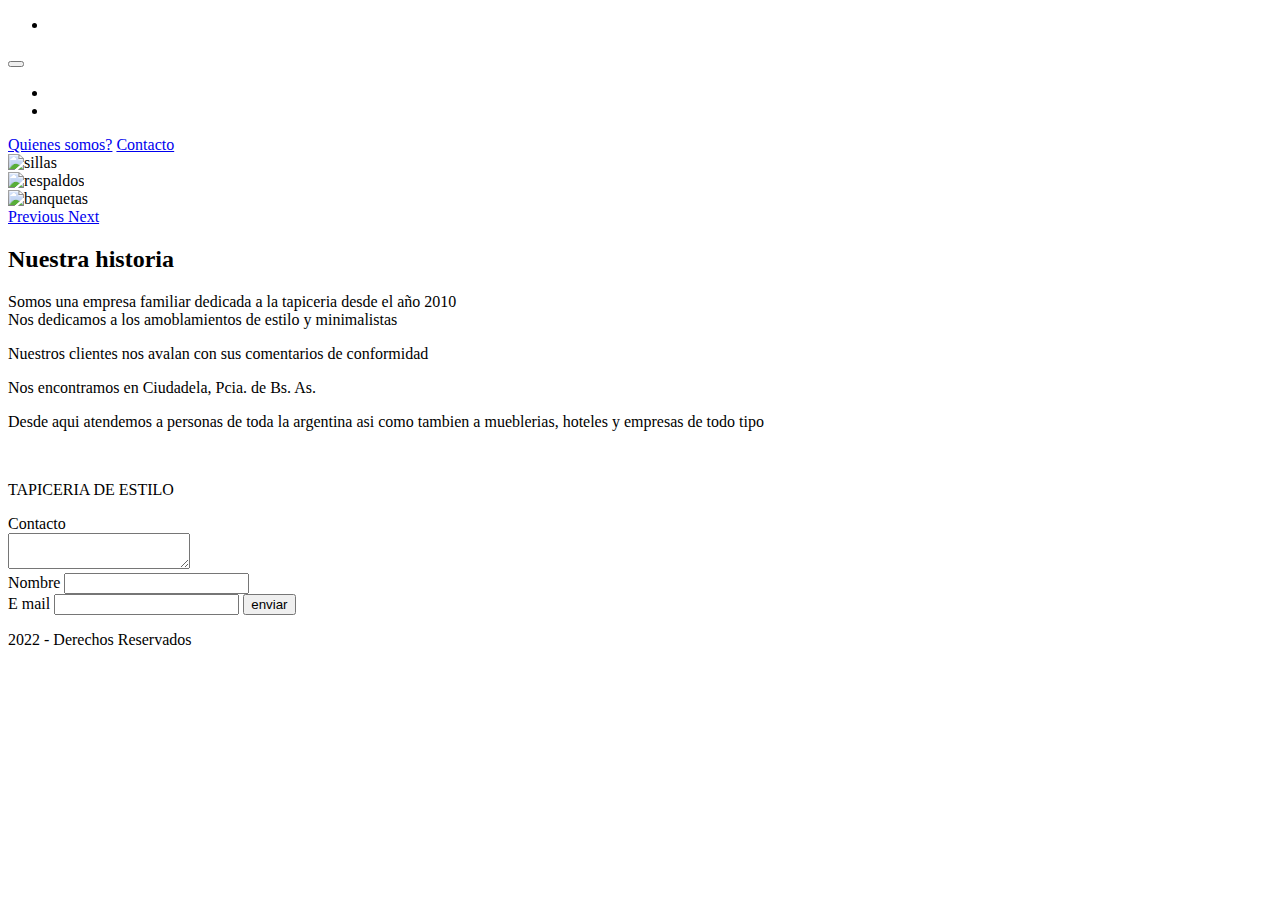
==== src/main/resources/templates/carrito/carrito.html @ 559f1bd8 "dia 7/11" ====
<!DOCTYPE html>
<html lang="en"
xmlns:th="http://www.thymeleaf.org"
xmlns:layout="http://www.ultraq.net.nz/thymeleaf/layout">
<head th:fragment="head">
    <meta charset="UTF-8">
    <meta name="viewport" content="width=device-width, initial-scale=1.0">
    <title>Tapiceria de Estilo</title>
    <link rel="shortcut icon" th:href="@{../LogoTapiceria.png}">
  
   
    <link th:href="@{https://cdn.jsdelivr.net/npm/bootstrap@5.0.0-beta1/dist/css/bootstrap.min.css}" rel="stylesheet" integrity="sha384-giJF6kkoqNQ00vy+HMDP7azOuL0xtbfIcaT9wjKHr8RbDVddVHyTfAAsrekwKmP1" crossorigin="anonymous">
    <script src="https://cdn.jsdelivr.net/npm/bootstrap@5.0.0-beta1/dist/js/bootstrap.bundle.min.js" integrity="sha384-ygbV9kiqUc6oa4msXn9868pTtWMgiQaeYH7/t7LECLbyPA2x65Kgf80OJFdroafW" crossorigin="anonymous"></script>
    <script src="https://cdn.jsdelivr.net/npm/@popperjs/core@2.5.4/dist/umd/popper.min.js" integrity="sha384-q2kxQ16AaE6UbzuKqyBE9/u/KzioAlnx2maXQHiDX9d4/zp8Ok3f+M7DPm+Ib6IU" crossorigin="anonymous"></script>
<script src="https://cdn.jsdelivr.net/npm/bootstrap@5.0.0-beta1/dist/js/bootstrap.min.js" integrity="sha384-pQQkAEnwaBkjpqZ8RU1fF1AKtTcHJwFl3pblpTlHXybJjHpMYo79HY3hIi4NKxyj" crossorigin="anonymous"></script>

<link rel="stylesheet" th:href="@{https://necolas.github.io/normalize.css/8.0.1/normalize.css}">
    <link rel="stylesheet" th:href="@{../styles.css}">
<link th:href="@{https://cdn.jsdelivr.net/npm/bootstrap@5.0.2/dist/css/bootstrap.min.css}" rel="stylesheet" integrity="sha384-EVSTQN3/azprG1Anm3QDgpJLIm9Nao0Yz1ztcQTwFspd3yD65VohhpuuCOmLASjC" crossorigin="anonymous">
 <link rel="stylesheet" th:href="@{https://cdn.jsdelivr.net/npm/bootstrap-icons@1.8.1/font/bootstrap-icons.css}">
</head>


<body>
<header>

    <nav class="navbar navbar-expand-lg ">
        <div class="container-fluid ">
            <ul class="navbar-nav mb-2 mb-lg-0 ">
             <!--  <li class="nav-item item-info">
                <p><img src="" alt=""></p>             
              </li> -->
              <li class="nav-item  item-info">
                <p><img src="MiniLogo.png" alt=""></p>             
              </li>
            </ul>
            
            
            <button class="navbar-toggler navbar-light btn-info" type="button" data-bs-toggle="collapse" data-bs-target="#navbarNav" aria-controls="navbarNav" aria-expanded="false" aria-label="Toggle navigation">
          <span class="bi bi-grip-vertical"></span>
            </button>
           <div class="collapse navbar-collapse " id="navbarNav">
            <ul class="navbar-nav  ms-auto mb-auto mb-lg-0">
            
                <li class="nav-item ">
                 <a class="nav-link active" aria-current="page" href="https://github.com/antonio-1983" alt="Repositorio Github"  target="_blank">
                  <i class="bi bi-cart3" title="Carrito"></i>
                 </a>
               </li>
              
              <li class="nav-item ">
                 <a class=" nav-link active " aria-current="page" href="http://localhost:8080/login" alt="login"><!--  target="_blank"-->
                  <i class="bi bi-person" title="Login"></i>
                 </a>
               </li>
              
             </ul>
            </div>
        </div>
      </nav>
     
      <!--   -->
        <div>
            <nav class="navbar navbar-expand-lg navbar-light ">
                <div class="container-fluid">
                    <div class="navbar-nav">
                      <a class="nav-link active" aria-current="page" href="#historia">Quienes somos?</a>
                      <a class="nav-link" href="#contacto">Contacto</a>
                      
                    </div>
                </div>
              </nav>
        </div>
            
            <div id="carouselExampleControls" class="carousel slide" data-bs-ride="carousel">
                <div class="carousel-inner">
                  <div class="carousel-item active">
                    <img src="fotos/carrusel3.jpg" class="d-block w-100" alt="sillas">
                  </div>
                  <div class="carousel-item">
                    <img src="fotos/carrusel2.jpg" class="d-block w-100" alt="respaldos">
                  </div>
                  <div class="carousel-item">
                    <img src="fotos/carrusel1.jpg" class="d-block w-100" alt="banquetas">
                  </div>
                </div>
                <a class="carousel-control-prev" href="#carouselExampleControls" role="button" data-bs-slide="prev">
                  <span class="carousel-control-prev-icon" aria-hidden="true"></span>
                  <span class="visually-hidden">Previous</span>
                </a>
                <a class="carousel-control-next" href="#carouselExampleControls" role="button" data-bs-slide="next">
                  <span class="carousel-control-next-icon" aria-hidden="true"></span>
                  <span class="visually-hidden">Next</span>
                </a>
              </div>
            
</header>

<script languaje=javascript>
    window.defaultStatus = "Algo nuevo";
</script>
<!--      ACA IRIA LOS OBJETOS DEL CARRITO (QUE ESTAN EN COMPRA)******************************

       <div class="container mt-5 m-auto row row-cols-1 row-cols-md-4 g-4">
        <div th:each="p: ${listaProductos}">  
  			<div class="col">
   			 <div class="card">
      			<img th:alt="${p.imagen}" th:src="@{'/fotos/' + ${p.imagen}}" style="width:100%">
      				<div class="card-body">
       				 <h5 th:text="${p.descripcion}"></h5>
       					<p th:text="${p.precio}"></p>
       					<button type="button" class="btn btn-primary m-auto">
            					Agregar al carrito
           					 </button>
      				</div>
    			</div>
  			</div>
   		 </div>     
		</div> 
-->
<section class="textCaja pt-5">
    <a name="historia"></a>
    <h2>Nuestra historia</h2>
    <p>Somos una empresa familiar dedicada a la tapiceria desde el año 2010 <br>Nos dedicamos a los amoblamientos de estilo y minimalistas</p>
    <p>Nuestros clientes nos avalan con sus comentarios de conformidad</p>
    <p>Nos encontramos en Ciudadela, Pcia. de Bs. As.</p>
    <p>Desde aqui atendemos a personas de toda la argentina asi como tambien a mueblerias, hoteles y empresas de todo tipo</p>
</section>


<div class="container-fluid header">
    <div class="container text-white">
        <p><img src="MiniLogo.png" alt=""></p>
        <p>TAPICERIA DE ESTILO</p>
    </div>
  </div>
<section>
    <a name="contacto" href=""></a>
    <form netlify method="POST" id="formContacto">
        <div class="tituloFormulario">
            Contacto
        </div>
        <div>
           <textarea name="comentarios" placeholder="Escribe tu mensaje">

           </textarea>
        </div>
        <div class="postTextarea1">
            <label>
                Nombre
                <input type="text" name="nombre" required>
            </label>
        </div>
        <div  class="postTextarea">
            <label>
            E mail
            <input type="email" name="email" required>
            <input type="submit" value="enviar">
            </label>
        </div>
    </form>
</section>
<div class="container-fluid bg-primary mt-5">

</div>
    <footer class="container-fluid text-white p-2 pie">
        <p class="text-center">
         <i class="fa fa-copyright" 
         aria-hidden="true"></i>2022 - Derechos Reservados
        </p>
    </footer>
</body>

</html>
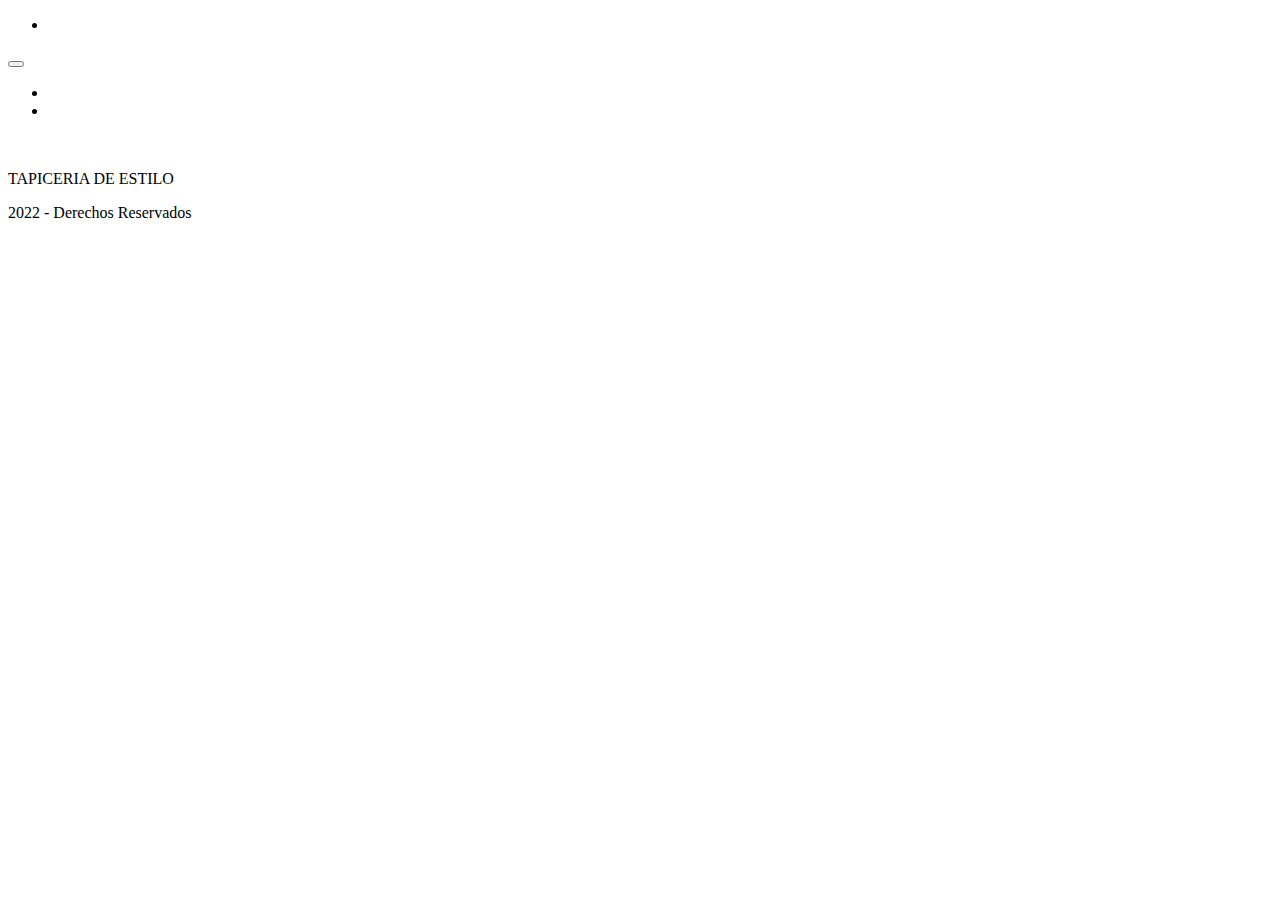
==== commit 852ea8c6: "Update carrito.html" ====
--- a/src/main/resources/templates/carrito/carrito.html
+++ b/src/main/resources/templates/carrito/carrito.html
@@ -26,12 +26,12 @@
 
     <nav class="navbar navbar-expand-lg ">
         <div class="container-fluid ">
-            <ul class="navbar-nav mb-2 mb-lg-0 ">
+            <ul class="navbar-nav mb-auto mb-lg-0 ">
              <!--  <li class="nav-item item-info">
                 <p><img src="" alt=""></p>             
               </li> -->
               <li class="nav-item  item-info">
-                <p><img src="MiniLogo.png" alt=""></p>             
+                <a class="nav-link active" aria-current="page" href="http://localhost:8080/index" alt="home"><img src="../../MiniLogo.png" alt=""></a>             
               </li>
             </ul>
             
@@ -41,91 +41,25 @@
             </button>
            <div class="collapse navbar-collapse " id="navbarNav">
             <ul class="navbar-nav  ms-auto mb-auto mb-lg-0">
-            
                 <li class="nav-item ">
-                 <a class="nav-link active" aria-current="page" href="https://github.com/antonio-1983" alt="Repositorio Github"  target="_blank">
+                 <a class="nav-link active" aria-current="page" href="http://localhost:8080/carrito/carrito" alt="carrito">
                   <i class="bi bi-cart3" title="Carrito"></i>
                  </a>
                </li>
               
               <li class="nav-item ">
-                 <a class=" nav-link active " aria-current="page" href="http://localhost:8080/login" alt="login"><!--  target="_blank"-->
+                 <a class=" nav-link active " aria-current="page" href="http://localhost:8080/formularioUsuario" alt="Perfil"> <!--  target="_blank"-->
                   <i class="bi bi-person" title="Login"></i>
                  </a>
                </li>
-              
              </ul>
             </div>
         </div>
       </nav>
-     
-      <!--   -->
-        <div>
-            <nav class="navbar navbar-expand-lg navbar-light ">
-                <div class="container-fluid">
-                    <div class="navbar-nav">
-                      <a class="nav-link active" aria-current="page" href="#historia">Quienes somos?</a>
-                      <a class="nav-link" href="#contacto">Contacto</a>
-                      
-                    </div>
-                </div>
-              </nav>
-        </div>
-            
-            <div id="carouselExampleControls" class="carousel slide" data-bs-ride="carousel">
-                <div class="carousel-inner">
-                  <div class="carousel-item active">
-                    <img src="fotos/carrusel3.jpg" class="d-block w-100" alt="sillas">
-                  </div>
-                  <div class="carousel-item">
-                    <img src="fotos/carrusel2.jpg" class="d-block w-100" alt="respaldos">
-                  </div>
-                  <div class="carousel-item">
-                    <img src="fotos/carrusel1.jpg" class="d-block w-100" alt="banquetas">
-                  </div>
-                </div>
-                <a class="carousel-control-prev" href="#carouselExampleControls" role="button" data-bs-slide="prev">
-                  <span class="carousel-control-prev-icon" aria-hidden="true"></span>
-                  <span class="visually-hidden">Previous</span>
-                </a>
-                <a class="carousel-control-next" href="#carouselExampleControls" role="button" data-bs-slide="next">
-                  <span class="carousel-control-next-icon" aria-hidden="true"></span>
-                  <span class="visually-hidden">Next</span>
-                </a>
-              </div>
-            
 </header>
 
-<script languaje=javascript>
-    window.defaultStatus = "Algo nuevo";
-</script>
-<!--      ACA IRIA LOS OBJETOS DEL CARRITO (QUE ESTAN EN COMPRA)******************************
 
-       <div class="container mt-5 m-auto row row-cols-1 row-cols-md-4 g-4">
-        <div th:each="p: ${listaProductos}">  
-  			<div class="col">
-   			 <div class="card">
-      			<img th:alt="${p.imagen}" th:src="@{'/fotos/' + ${p.imagen}}" style="width:100%">
-      				<div class="card-body">
-       				 <h5 th:text="${p.descripcion}"></h5>
-       					<p th:text="${p.precio}"></p>
-       					<button type="button" class="btn btn-primary m-auto">
-            					Agregar al carrito
-           					 </button>
-      				</div>
-    			</div>
-  			</div>
-   		 </div>     
-		</div> 
--->
-<section class="textCaja pt-5">
-    <a name="historia"></a>
-    <h2>Nuestra historia</h2>
-    <p>Somos una empresa familiar dedicada a la tapiceria desde el año 2010 <br>Nos dedicamos a los amoblamientos de estilo y minimalistas</p>
-    <p>Nuestros clientes nos avalan con sus comentarios de conformidad</p>
-    <p>Nos encontramos en Ciudadela, Pcia. de Bs. As.</p>
-    <p>Desde aqui atendemos a personas de toda la argentina asi como tambien a mueblerias, hoteles y empresas de todo tipo</p>
-</section>
+
 
 
 <div class="container-fluid header">
@@ -134,32 +68,7 @@
         <p>TAPICERIA DE ESTILO</p>
     </div>
   </div>
-<section>
-    <a name="contacto" href=""></a>
-    <form netlify method="POST" id="formContacto">
-        <div class="tituloFormulario">
-            Contacto
-        </div>
-        <div>
-           <textarea name="comentarios" placeholder="Escribe tu mensaje">
 
-           </textarea>
-        </div>
-        <div class="postTextarea1">
-            <label>
-                Nombre
-                <input type="text" name="nombre" required>
-            </label>
-        </div>
-        <div  class="postTextarea">
-            <label>
-            E mail
-            <input type="email" name="email" required>
-            <input type="submit" value="enviar">
-            </label>
-        </div>
-    </form>
-</section>
 <div class="container-fluid bg-primary mt-5">
 
 </div>
